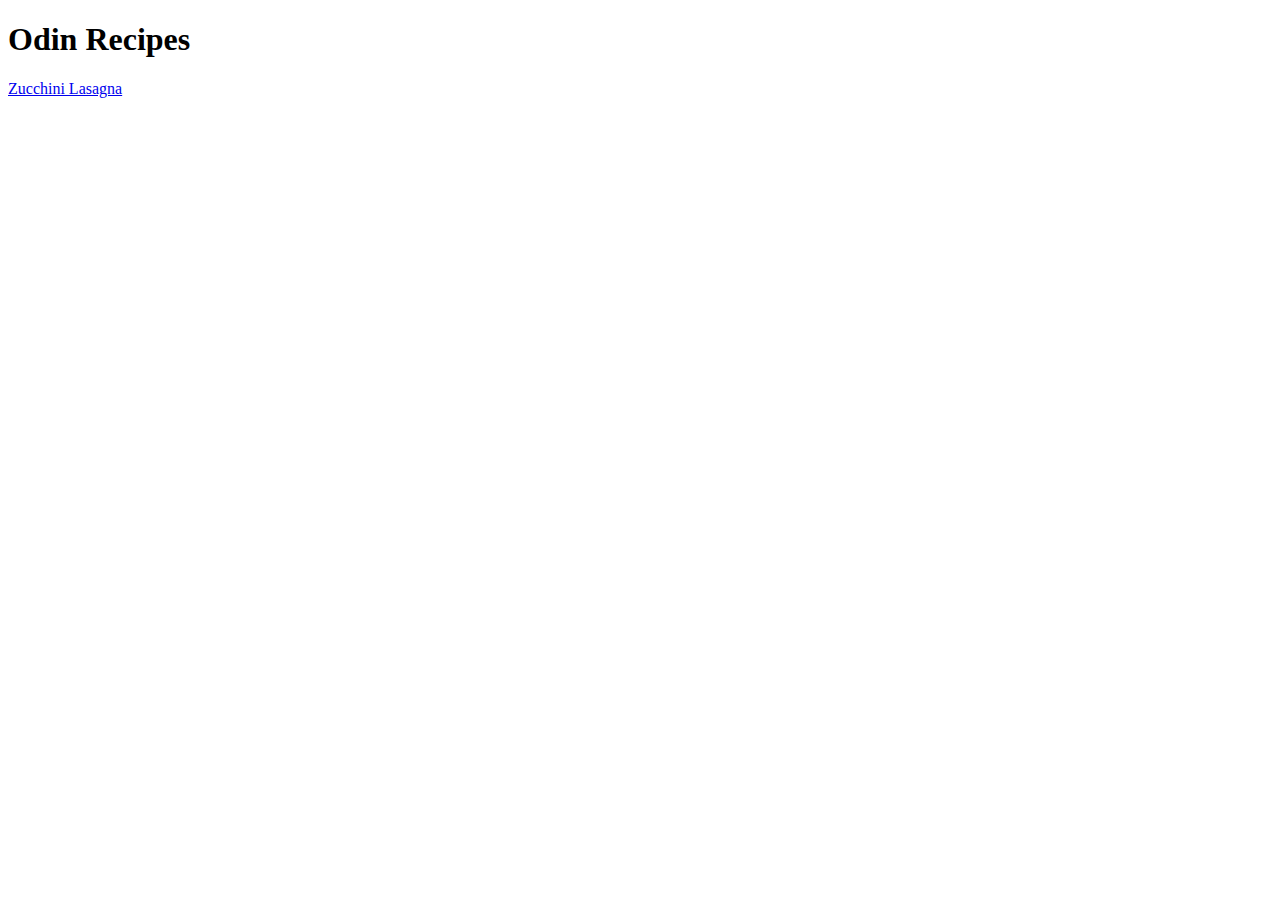
==== index.html @ 61973be3 "fix zucchini typo; add content to zucchini page" ====
<!DOCTYPE html>
<html lang="en">
    <head>
        <meta charset="utf-8">
        <title>Odin-recipes</title>
    </head>

    <body>
        <h1>Odin Recipes</h1>
        <a href="recipes/zucchini-lasagna.html">Zucchini Lasagna</a>
    </body>
</html>
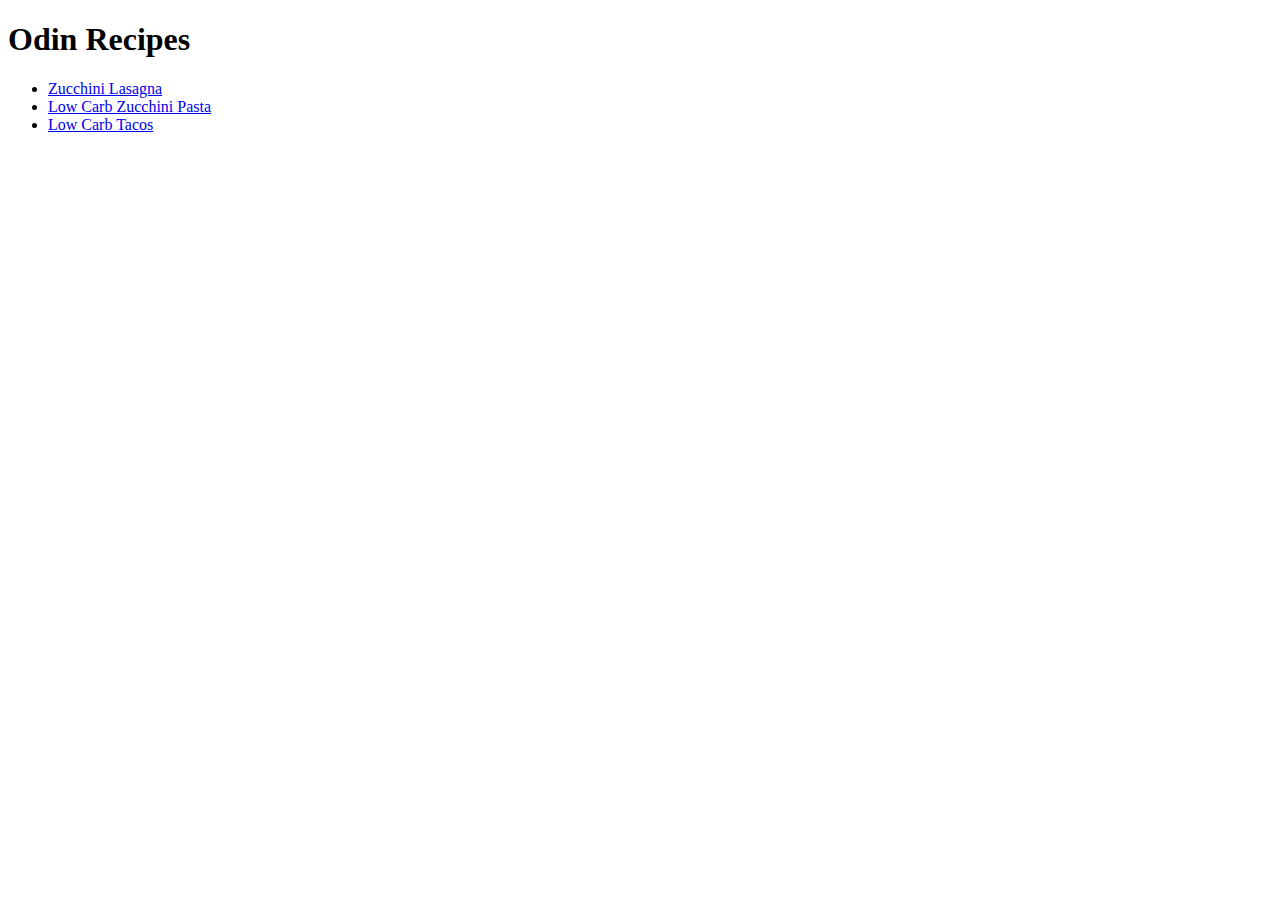
==== commit f54a725e: "add two recipes, update zucchini lasagna content" ====
--- a/index.html
+++ b/index.html
@@ -2,11 +2,16 @@
 <html lang="en">
     <head>
         <meta charset="utf-8">
-        <title>Odin-recipes</title>
+        <title>Odin Recipes</title>
     </head>
 
     <body>
         <h1>Odin Recipes</h1>
-        <a href="recipes/zucchini-lasagna.html">Zucchini Lasagna</a>
+
+        <ul>
+            <li><a href="recipes/low-carb-zucchini-lasagna.html">Zucchini Lasagna</a></li>
+            <li><a href="recipes/low-carb-zucchini-pasta.html">Low Carb Zucchini Pasta</a></li>
+            <li><a href="recipes/low-carb-tacos.html">Low Carb Tacos</a></li>
+        </ul>
     </body>
 </html>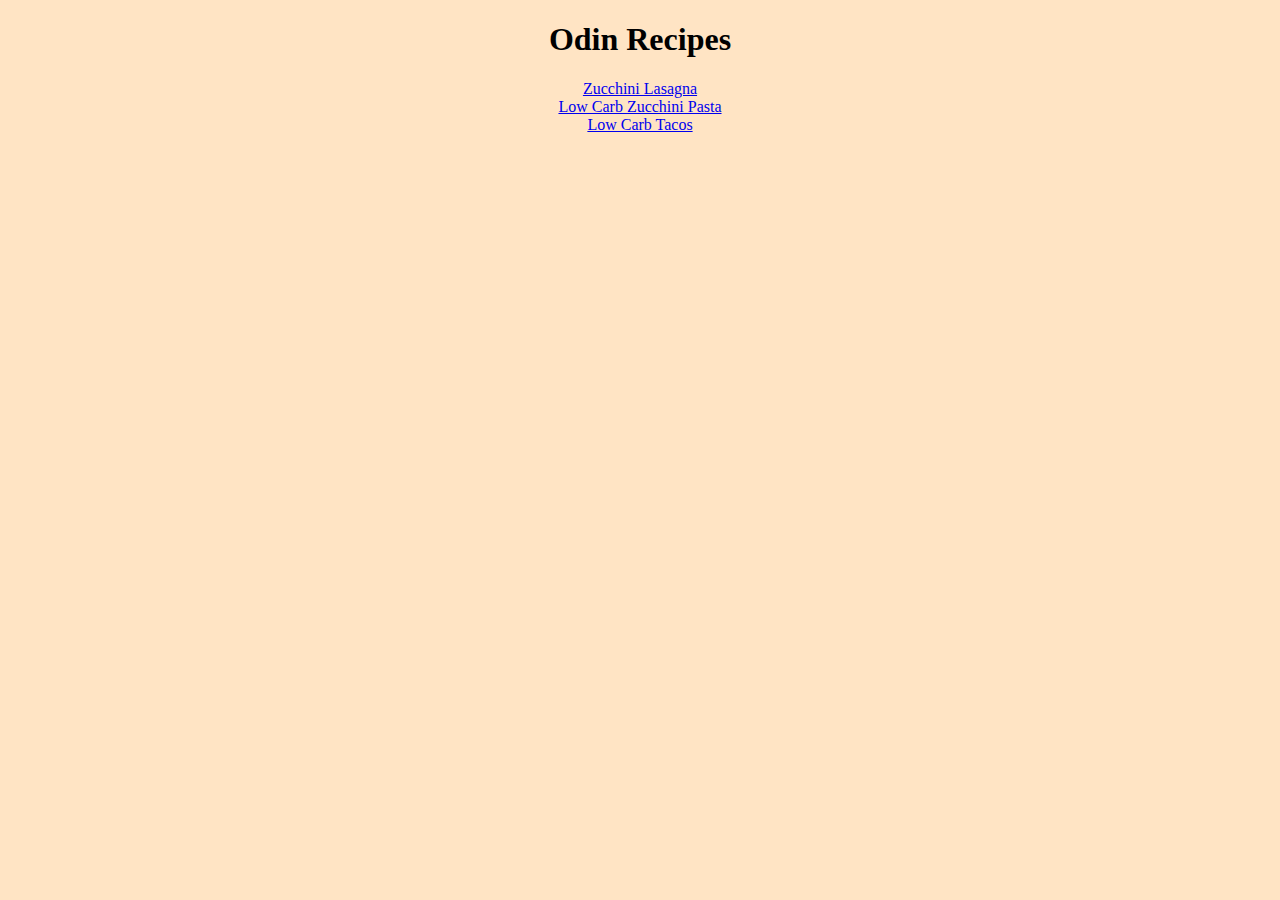
==== commit 6d02c25f: "add CSS" ====
--- a/index.html
+++ b/index.html
@@ -3,12 +3,13 @@
     <head>
         <meta charset="utf-8">
         <title>Odin Recipes</title>
+        <link rel="stylesheet" href="style.css">    
     </head>
 
     <body>
-        <h1>Odin Recipes</h1>
+        <h1 id="title">Odin Recipes</h1>
 
-        <ul>
+        <ul id="homepage" class="directory">
             <li><a href="recipes/low-carb-zucchini-lasagna.html">Zucchini Lasagna</a></li>
             <li><a href="recipes/low-carb-zucchini-pasta.html">Low Carb Zucchini Pasta</a></li>
             <li><a href="recipes/low-carb-tacos.html">Low Carb Tacos</a></li>
--- a/style.css
+++ b/style.css
@@ -0,0 +1,31 @@
+* {
+    background-color: bisque;
+    width: 600px;
+    margin-right: auto;
+    margin-left: auto;
+}
+
+.directory  {
+    text-align: center;
+}
+
+#homepage.directory {
+    padding-inline-start: initial;
+    list-style: none;
+}
+
+img {
+    margin-left: auto;
+    margin-right: auto;
+    display: block;
+}
+
+#title {
+    text-align: center;
+}
+
+.steps {
+    padding-inline-start: initial;
+    list-style: none;
+}
+
